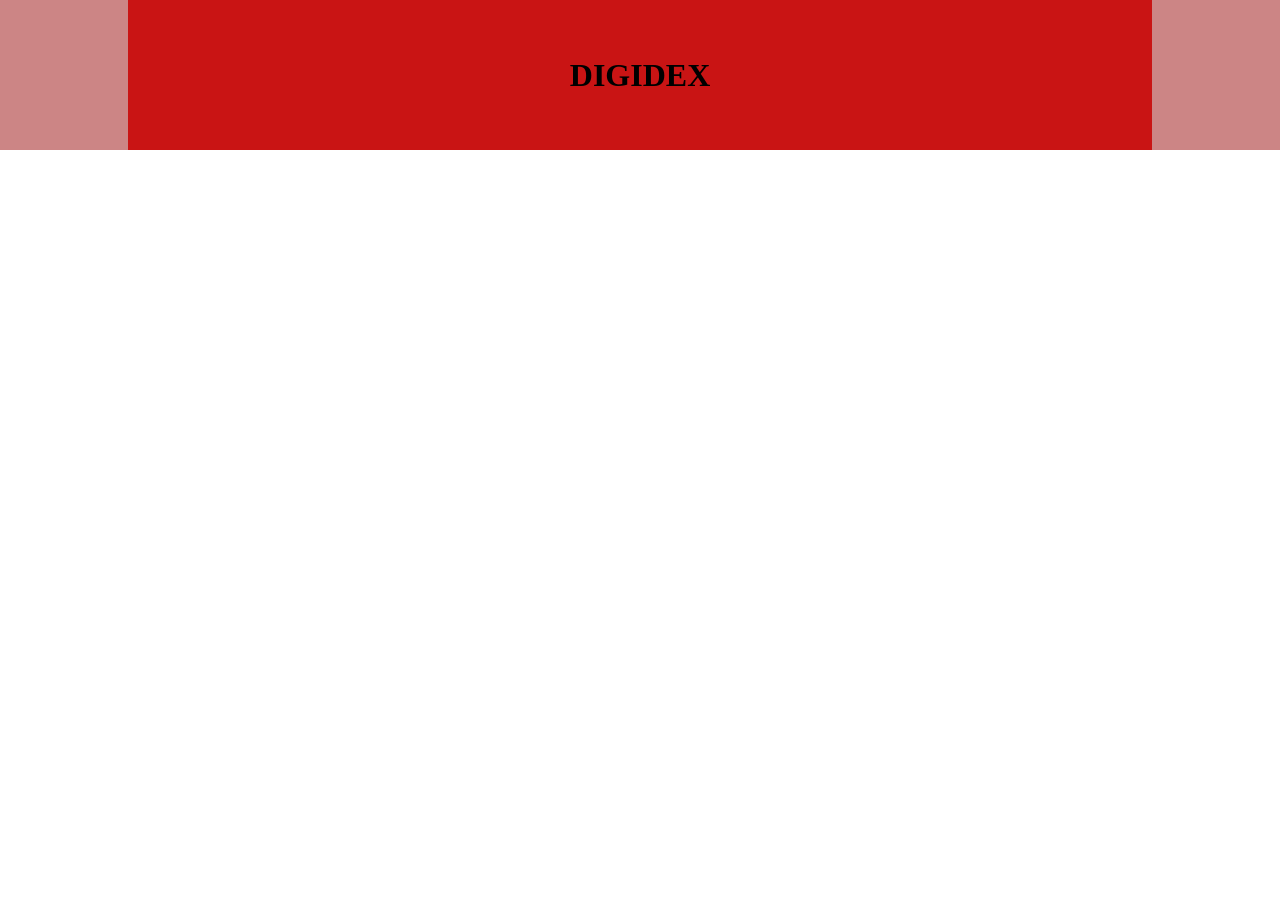
==== versions/v1/index.html @ 5b28ebb3 "header live share" ====
<!doctype html>
<html lang="pt-br">
  <head>
    <meta charset="UTF-8" />
    <meta name="viewport" content="width=device-width, initial-scale=1.0" />
    <title>DIGIDEX</title>

    <link rel="stylesheet" href="css/index.css" />
  </head>
  <body>
    <header>
      <div class="counteiner-header">
        <div class="count-header-cabecario">
          <h1>DIGIDEX</h1>
        </div>
      </div>
    </header>
    <main></main>
  </body>
</html>
---- versions/v1/css/index.css ----
* {
    margin: 0;
    padding: 0;
    box-sizing: border-box;
}

header {
    width: 100%;
    height: 150px;
}

.counteiner-header {
    width: 100%;
    height: 100%;
    background-color: rgb(204, 133, 133);
    display: flex;
    justify-content: center ;
}

.count-header-cabecario {
    width: 80%;
    height: 100%;
    background-color: rgb(201, 20, 20);
    display: flex;
    justify-content: center;
    align-items: center;
}
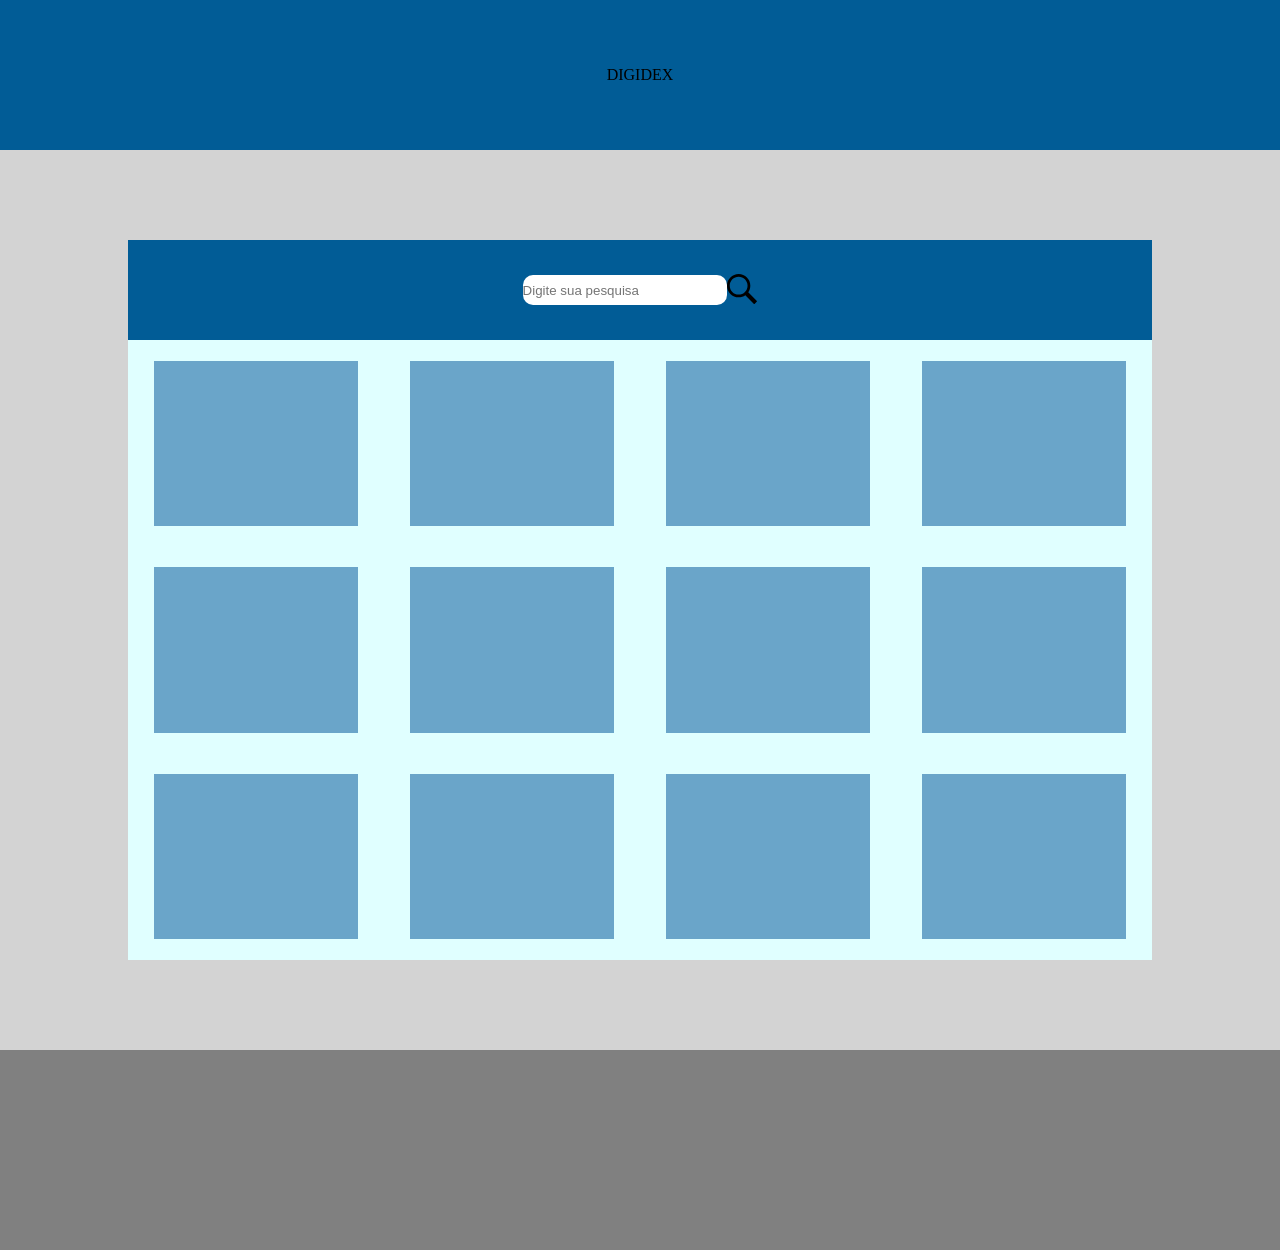
==== commit be25d919: "new version" ====
--- a/versions/v1/index.html
+++ b/versions/v1/index.html
@@ -9,12 +9,44 @@
   </head>
   <body>
     <header>
-      <div class="counteiner-header">
+      <div class="container-header">
         <div class="count-header-cabecario">
-          <h1>DIGIDEX</h1>
+          <h1">DIGIDEX</h1>
         </div>
       </div>
     </header>
-    <main></main>
+    <main>
+      <div class="container-body">
+        <div class="container-conteudo">
+          <div class="container-conteudo2">
+            <div class="container-ferramentas">
+              <form>
+                <input class="search-input" type="text" placeholder="Digite sua pesquisa">
+                <button class="search-btn" type="submit"><img src="assets/lupa-icon.svg" alt="Search button"></button>
+              </form>
+            </div>
+            <div class="container-cards">
+              <div class="card"></div>
+              <div class="card"></div>
+              <div class="card"></div>
+              <div class="card"></div>
+              <div class="card"></div>
+              <div class="card"></div>
+              <div class="card"></div>
+              <div class="card"></div>
+              <div class="card"></div>
+              <div class="card"></div>
+              <div class="card"></div>
+              <div class="card"></div>
+            </div>
+          </div>
+        </div>
+      </div>
+    </main>
+    <footer>
+      <div class="container-footer">
+        <div class="conteudo-footer"></div>
+      </div>
+    </footer>
   </body>
 </html>
--- a/versions/v1/css/index.css
+++ b/versions/v1/css/index.css
@@ -4,26 +4,125 @@
     box-sizing: border-box;
 }
 
+/* HEADER */
 header {
     width: 100%;
     height: 150px;
 }
 
-.counteiner-header {
+.container-header {
     width: 100%;
     height: 100%;
-    background-color: rgb(204, 133, 133);
     display: flex;
-    justify-content: center ;
+    justify-content: center;
 }
 
 .count-header-cabecario {
-    width: 80%;
+    width: 100%;
     height: 100%;
-    background-color: rgb(201, 20, 20);
+    background-color: rgb(1, 92, 150);
     display: flex;
     justify-content: center;
     align-items: center;
 }
 
+/* BODY */
+.container-body {
+    width: 100%;
+    height: 100vh;
+    display: flex;
+    justify-content: center;
+}
 
+.container-conteudo {
+    width: 100%;
+    height: 100%;
+    background-color: lightgray;
+    display: flex;
+    justify-content: center;
+    align-items: center;
+}
+
+.container-conteudo2 {
+    width: 80%;
+    height: 80%;
+    background-color: rgb(65, 106, 184);
+}
+
+.container-ferramentas form {
+    width: 100%;
+    height: 100px;
+    background-color: rgb(1, 92, 150);
+    display: flex;
+    justify-content: center;
+    align-items: center;
+}
+
+/* PC */
+.container-cards {
+    width: 100%;
+    height: calc(100% - 100px);
+    background-color: lightcyan;
+    display: grid;
+    grid-template-columns: 1fr 1fr 1fr 1fr;
+    justify-items: center;
+    align-items: center;
+}
+
+/* Tablet */
+@media (max-width: 1024px) {
+    .container-cards {
+        grid-template-columns: 1fr 1fr 1fr;
+    }
+}
+
+/* Celular */
+@media (max-width: 600px) {
+    .container-cards {
+        grid-template-columns: 1fr 1fr;
+    }
+}
+
+.card {
+    width: 80%;
+    height: 80%;
+    background-color: rgb(106, 165, 201);
+}
+
+/* FOOTER */
+footer {
+    width: 100%;
+    height: 200px;
+}
+
+.container-footer {
+    width: 100%;
+    height: 100%;
+    display: flex;
+    justify-content: center;
+}
+
+.conteudo-footer {
+    width: 100%;
+    height: 100%;
+    background-color: gray;
+}
+
+.search-btn {
+    background: transparent;
+    border: none;
+    padding: 0;
+    cursor: pointer;
+}
+
+.search-btn img {
+    width: 30px;
+    height: 30px;
+}
+
+.search-input {
+    width: 20%;
+    height: 30px;
+    border: none;
+    border-radius: 10px;
+}
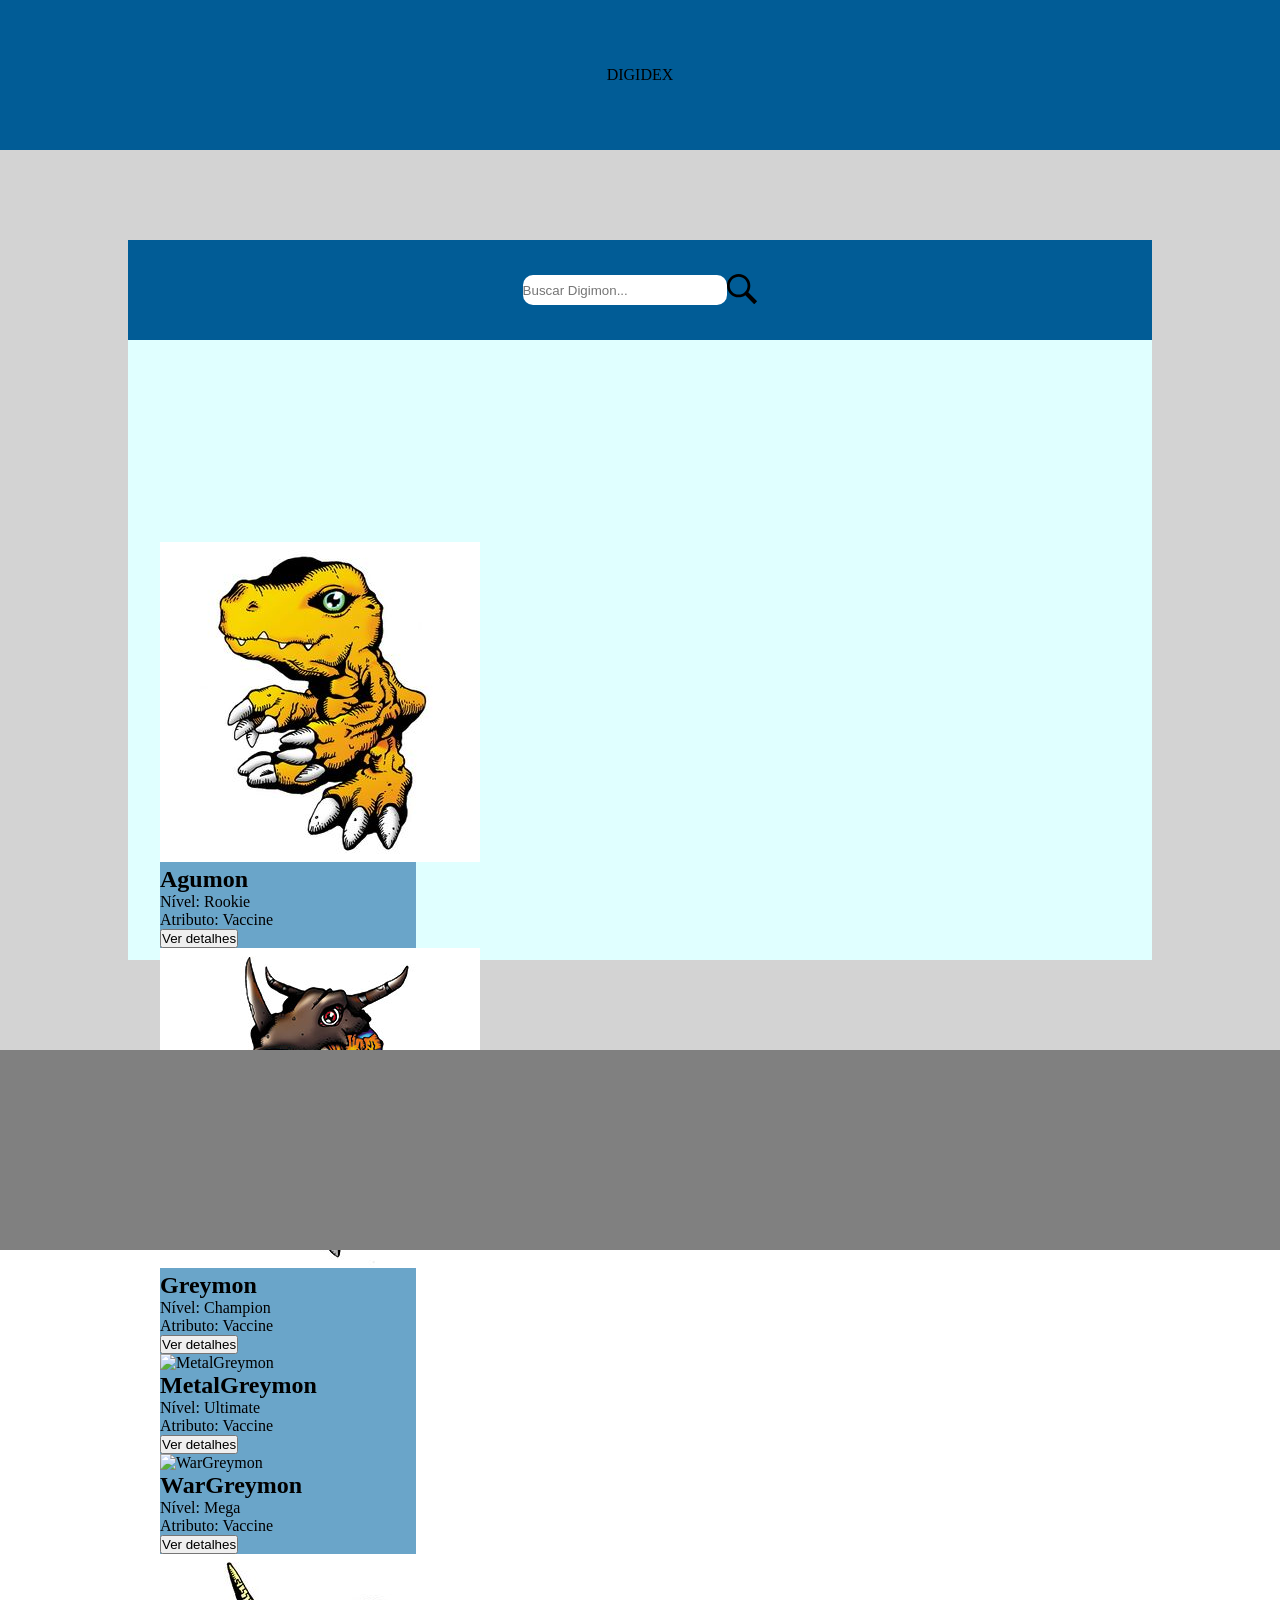
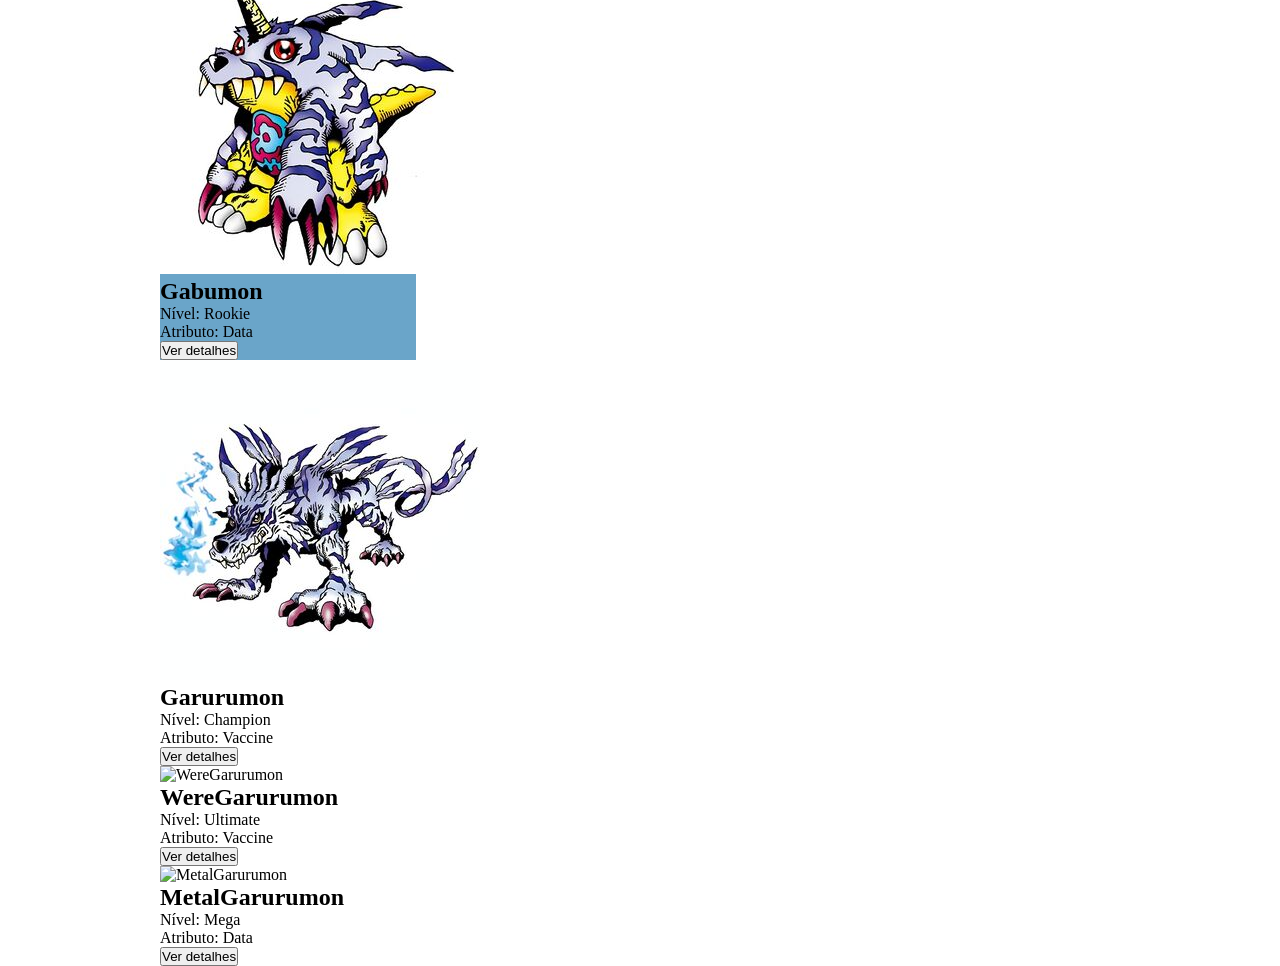
==== commit 24f656e1: "imagens / digimons - js" ====
--- a/versions/v1/index.html
+++ b/versions/v1/index.html
@@ -5,7 +5,7 @@
     <meta name="viewport" content="width=device-width, initial-scale=1.0" />
     <title>DIGIDEX</title>
 
-    <link rel="stylesheet" href="css/index.css" />
+    <link rel="stylesheet" href="css/style.css" />
   </head>
   <body>
     <header>
@@ -15,38 +15,41 @@
         </div>
       </div>
     </header>
+
     <main>
+      
       <div class="container-body">
+
         <div class="container-conteudo">
+
           <div class="container-conteudo2">
+
             <div class="container-ferramentas">
               <form>
-                <input class="search-input" type="text" placeholder="Digite sua pesquisa">
+                <input class="search-input" id="busca" type="text" placeholder="Buscar Digimon...">
                 <button class="search-btn" type="submit"><img src="assets/lupa-icon.svg" alt="Search button"></button>
               </form>
             </div>
             <div class="container-cards">
-              <div class="card"></div>
-              <div class="card"></div>
-              <div class="card"></div>
-              <div class="card"></div>
-              <div class="card"></div>
-              <div class="card"></div>
-              <div class="card"></div>
-              <div class="card"></div>
-              <div class="card"></div>
-              <div class="card"></div>
-              <div class="card"></div>
-              <div class="card"></div>
+              <div class="card" id="lista-digimons"></div>
+
             </div>
+
           </div>
+
         </div>
+
       </div>
+
     </main>
+    
     <footer>
       <div class="container-footer">
         <div class="conteudo-footer"></div>
       </div>
     </footer>
+
+    <script src="js/data/digimons.js"></script>
+    <script src="js/main.js"></script>
   </body>
 </html>
--- a/versions/v1/css/style.css
+++ b/versions/v1/css/style.css
@@ -0,0 +1,128 @@
+* {
+    margin: 0;
+    padding: 0;
+    box-sizing: border-box;
+}
+
+/* HEADER */
+header {
+    width: 100%;
+    height: 150px;
+}
+
+.container-header {
+    width: 100%;
+    height: 100%;
+    display: flex;
+    justify-content: center;
+}
+
+.count-header-cabecario {
+    width: 100%;
+    height: 100%;
+    background-color: rgb(1, 92, 150);
+    display: flex;
+    justify-content: center;
+    align-items: center;
+}
+
+/* BODY */
+.container-body {
+    width: 100%;
+    height: 100vh;
+    display: flex;
+    justify-content: center;
+}
+
+.container-conteudo {
+    width: 100%;
+    height: 100%;
+    background-color: lightgray;
+    display: flex;
+    justify-content: center;
+    align-items: center;
+}
+
+.container-conteudo2 {
+    width: 80%;
+    height: 80%;
+    background-color: rgb(65, 106, 184);
+}
+
+.container-ferramentas form {
+    width: 100%;
+    height: 100px;
+    background-color: rgb(1, 92, 150);
+    display: flex;
+    justify-content: center;
+    align-items: center;
+}
+
+/* PC */
+.container-cards {
+    width: 100%;
+    height: calc(100% - 100px);
+    background-color: lightcyan;
+    display: grid;
+    grid-template-columns: 1fr 1fr 1fr 1fr;
+    justify-items: center;
+    align-items: center;
+}
+
+/* Tablet */
+@media (max-width: 1024px) {
+    .container-cards {
+        grid-template-columns: 1fr 1fr 1fr;
+    }
+}
+
+/* Celular */
+@media (max-width: 600px) {
+    .container-cards {
+        grid-template-columns: 1fr 1fr;
+    }
+}
+
+.card {
+    width: 80%;
+    height: 80%;
+    background-color: rgb(106, 165, 201);
+}
+
+/* FOOTER */
+footer {
+    width: 100%;
+    height: 200px;
+}
+
+.container-footer {
+    width: 100%;
+    height: 100%;
+    display: flex;
+    justify-content: center;
+}
+
+.conteudo-footer {
+    width: 100%;
+    height: 100%;
+    background-color: gray;
+}
+
+.search-btn {
+    background: transparent;
+    border: none;
+    padding: 0;
+    cursor: pointer;
+}
+
+.search-btn img {
+    width: 30px;
+    height: 30px;
+}
+
+.search-input {
+    width: 20%;
+    height: 30px;
+    border: none;
+    border-radius: 10px;
+}
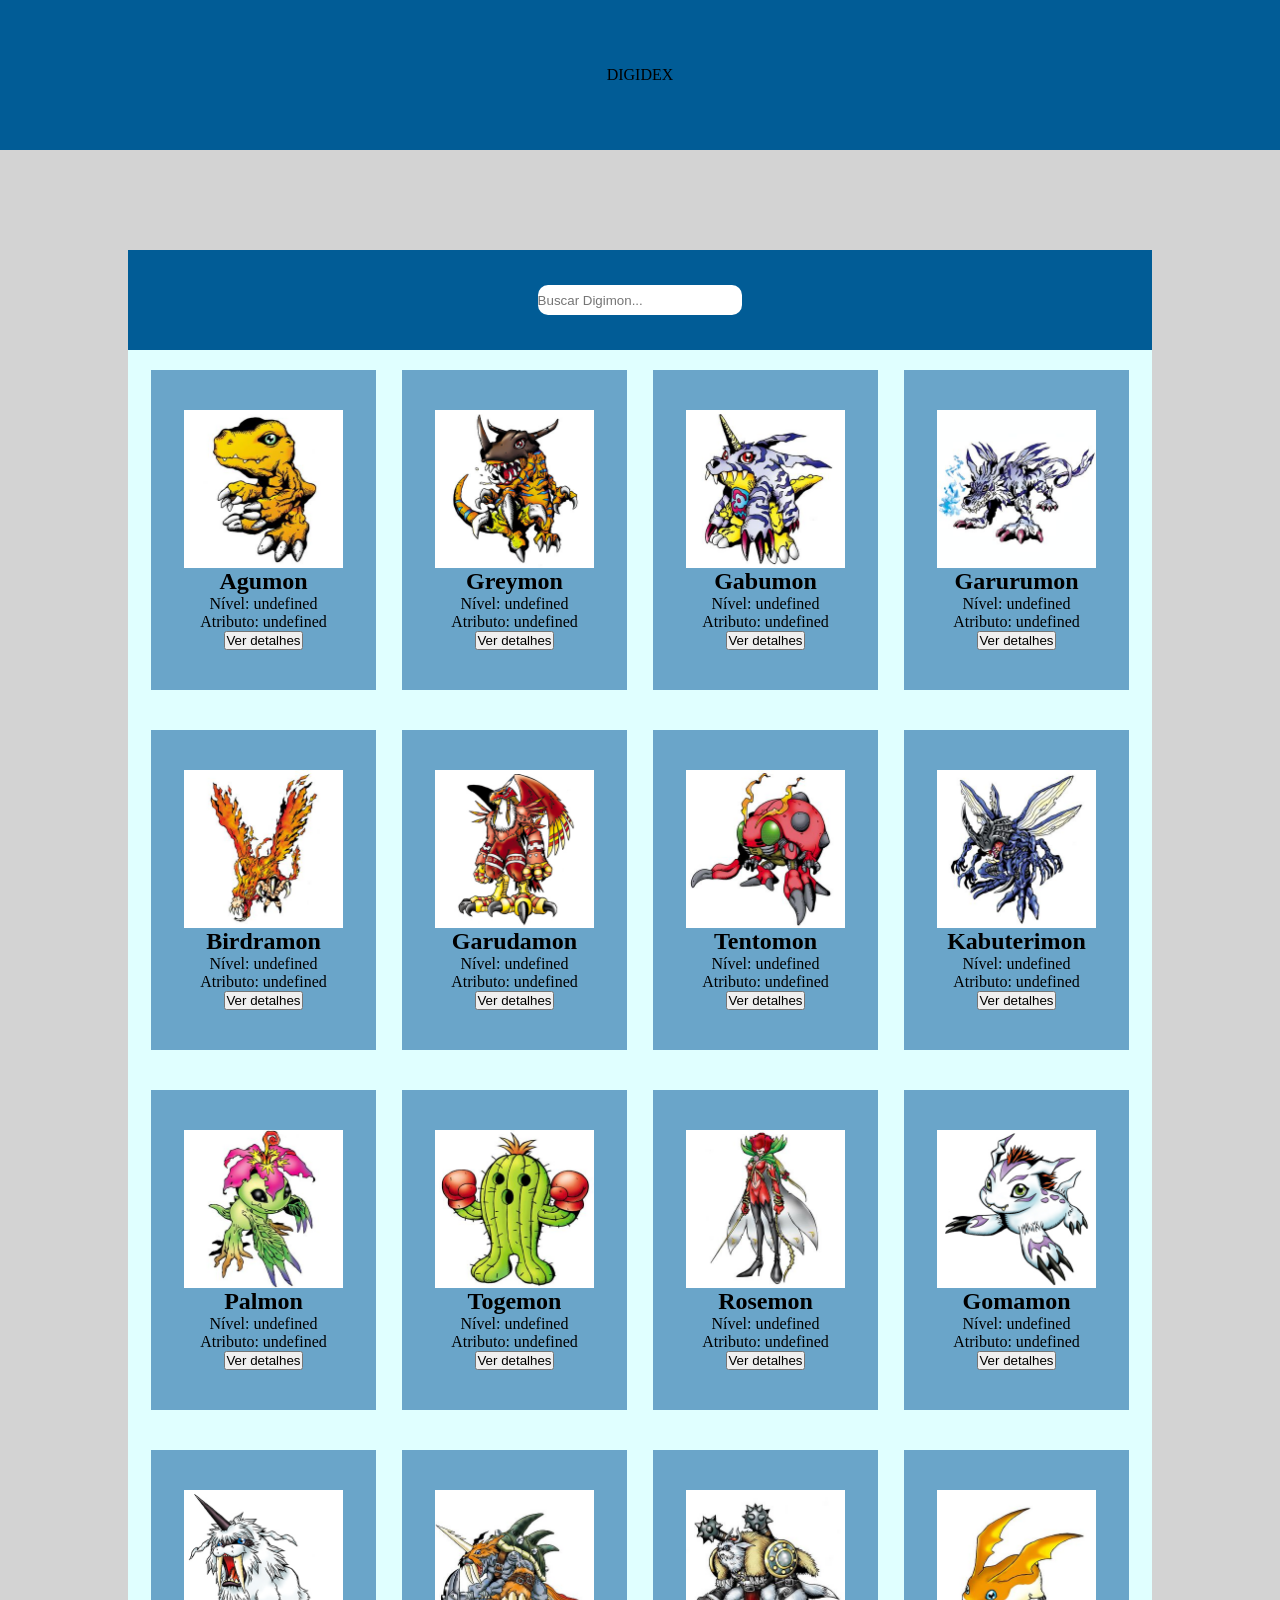
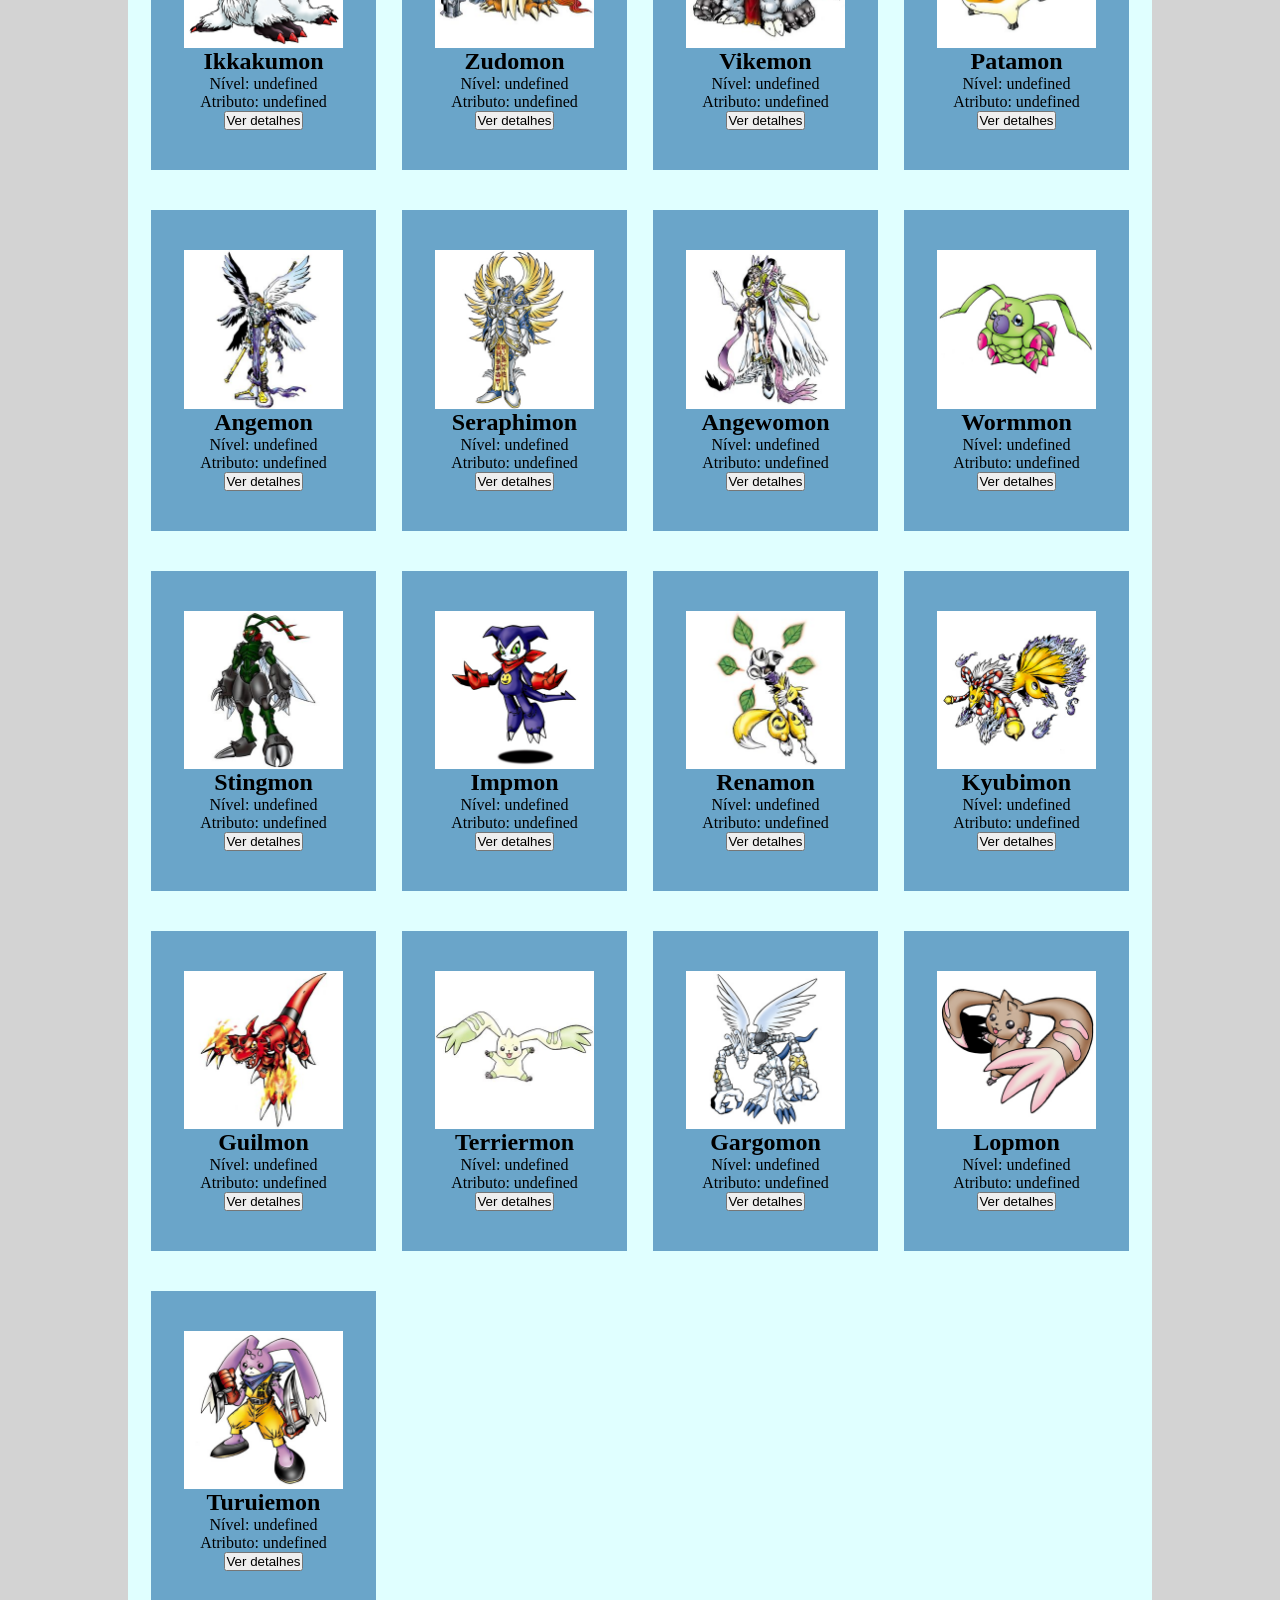
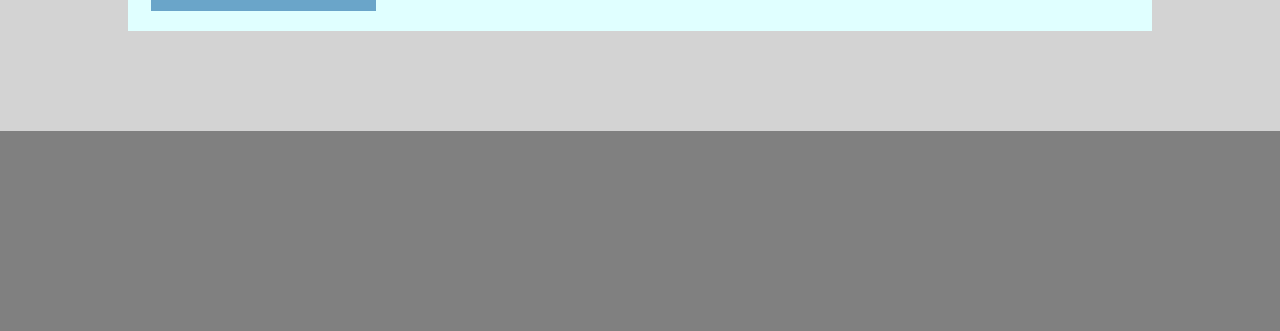
==== commit 2d03e9c0: "cards & redução de estrutura" ====
--- a/versions/v1/index.html
+++ b/versions/v1/index.html
@@ -9,38 +9,25 @@
   </head>
   <body>
     <header>
-      <div class="container-header">
-        <div class="count-header-cabecario">
+        <div class="container-header">
           <h1">DIGIDEX</h1>
         </div>
-      </div>
     </header>
 
     <main>
-      
       <div class="container-body">
-
-        <div class="container-conteudo">
-
-          <div class="container-conteudo2">
+          <div class="container-conteudo">
 
             <div class="container-ferramentas">
               <form>
                 <input class="search-input" id="busca" type="text" placeholder="Buscar Digimon...">
-                <button class="search-btn" type="submit"><img src="assets/lupa-icon.svg" alt="Search button"></button>
               </form>
             </div>
-            <div class="container-cards">
-              <div class="card" id="lista-digimons"></div>
 
-            </div>
-
-          </div>
+            <div id="lista-digimons"></div>
 
         </div>
-
       </div>
-
     </main>
     
     <footer>
--- a/versions/v1/css/style.css
+++ b/versions/v1/css/style.css
@@ -5,52 +5,36 @@
 }
 
 /* HEADER */
-header {
+.container-header {
     width: 100%;
     height: 150px;
-}
-
-.container-header {
-    width: 100%;
-    height: 100%;
-    display: flex;
-    justify-content: center;
-}
-
-.count-header-cabecario {
-    width: 100%;
-    height: 100%;
     background-color: rgb(1, 92, 150);
     display: flex;
     justify-content: center;
     align-items: center;
 }
 
+
 /* BODY */
+
 .container-body {
     width: 100%;
-    height: 100vh;
+    min-height: 100vh;
+    background-color: lightgray;
     display: flex;
     justify-content: center;
+    align-items: start;
 }
 
 .container-conteudo {
-    width: 100%;
-    height: 100%;
-    background-color: lightgray;
-    display: flex;
-    justify-content: center;
-    align-items: center;
-}
-
-.container-conteudo2 {
     width: 80%;
-    height: 80%;
+    min-height: 80%;
     background-color: rgb(65, 106, 184);
+    margin: 100px 0;
 }
 
 .container-ferramentas form {
-    width: 100%;
+    width: 100%; /* % com base em class="container-conteudo" */
     height: 100px;
     background-color: rgb(1, 92, 150);
     display: flex;
@@ -59,35 +43,49 @@
 }
 
 /* PC */
-.container-cards {
-    width: 100%;
+#lista-digimons {
+    width: 100%; /* % com base em class="container-cards" */
     height: calc(100% - 100px);
     background-color: lightcyan;
     display: grid;
     grid-template-columns: 1fr 1fr 1fr 1fr;
     justify-items: center;
     align-items: center;
+    padding: 0 10px;
 }
+
+.digimon-card {
+    width: 80%;
+    width: 90%;
+    background-color: rgb(106, 165, 201);
+    margin: 20px 0;
+    display: flex;
+    flex-direction: column;
+    justify-content: center;
+    align-items: center;
+    padding-bottom: 40px;
+}
+
+.digimon-card img{
+    width: 70%;
+    margin-top: 40px;
+}
+
 
 /* Tablet */
 @media (max-width: 1024px) {
-    .container-cards {
+    #lista-digimons {
         grid-template-columns: 1fr 1fr 1fr;
     }
 }
 
 /* Celular */
 @media (max-width: 600px) {
-    .container-cards {
+    #lista-digimons {
         grid-template-columns: 1fr 1fr;
     }
 }
 
-.card {
-    width: 80%;
-    height: 80%;
-    background-color: rgb(106, 165, 201);
-}
 
 /* FOOTER */
 footer {
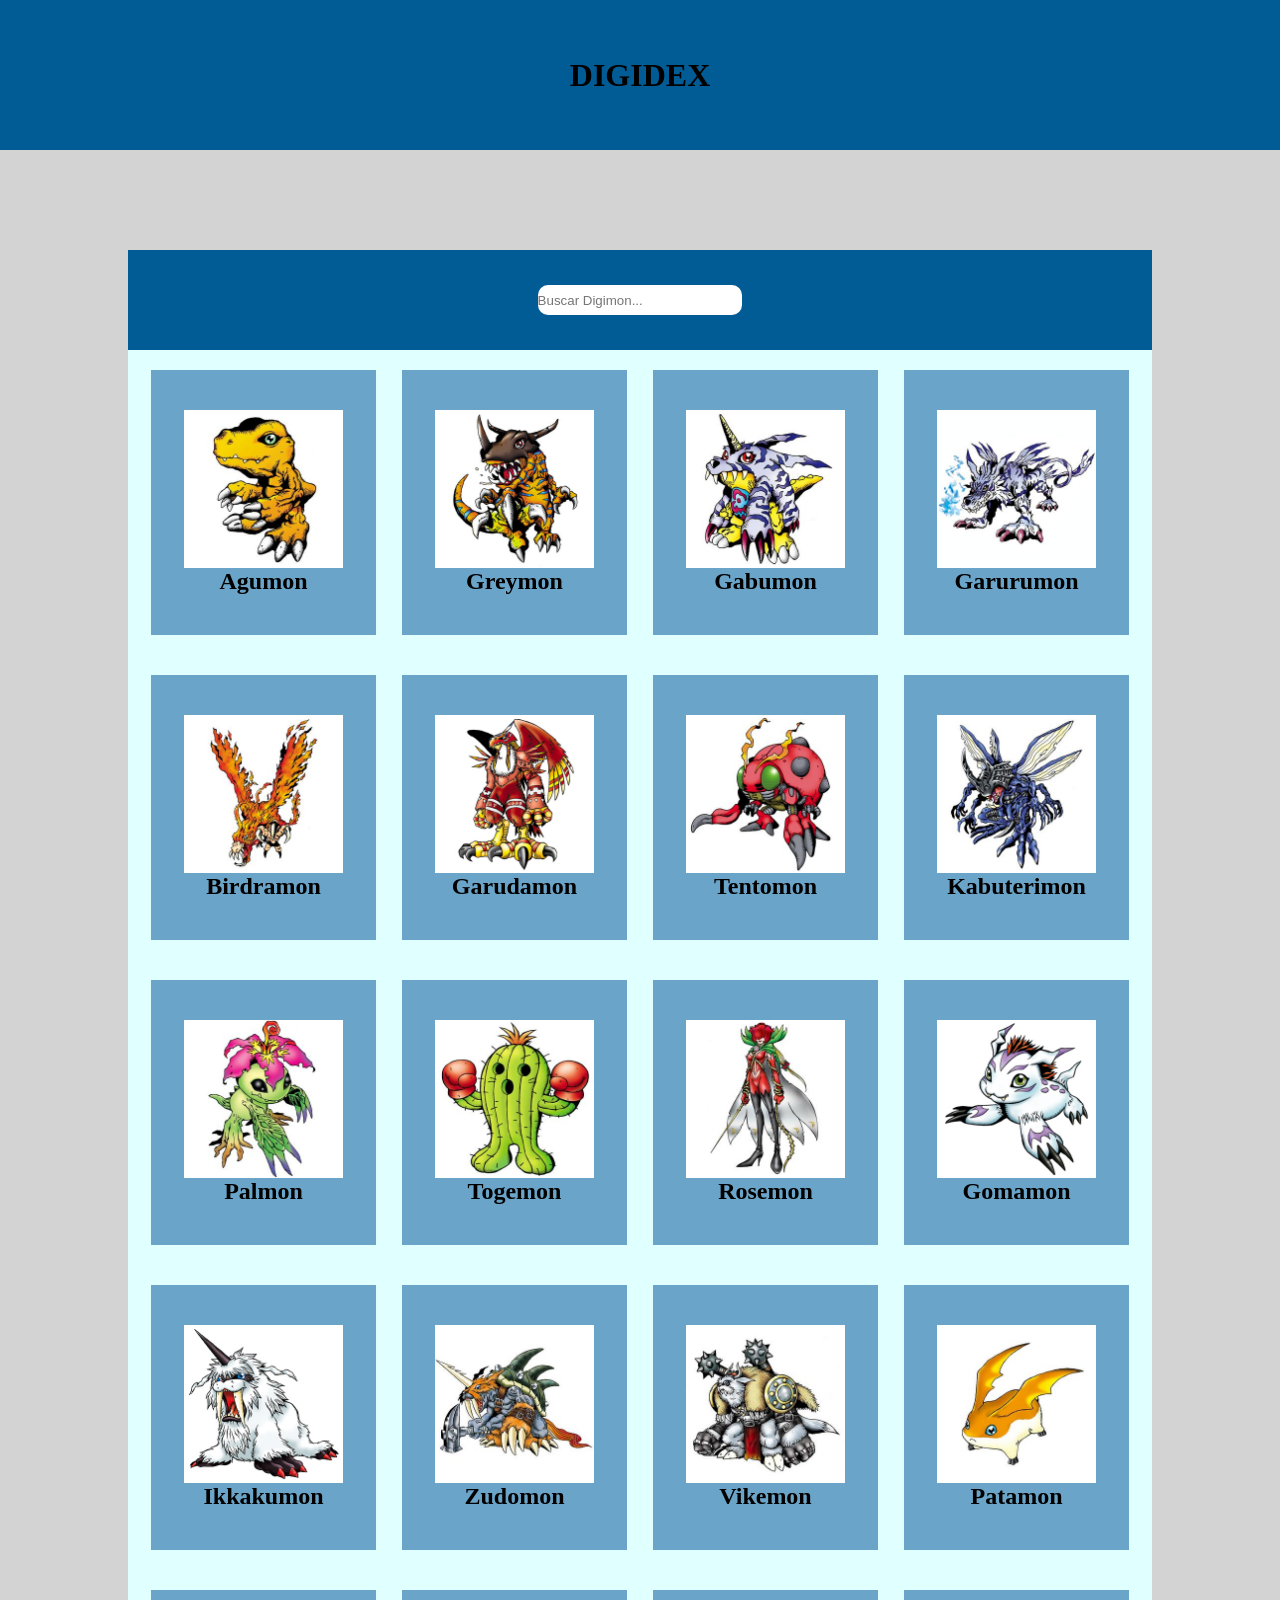
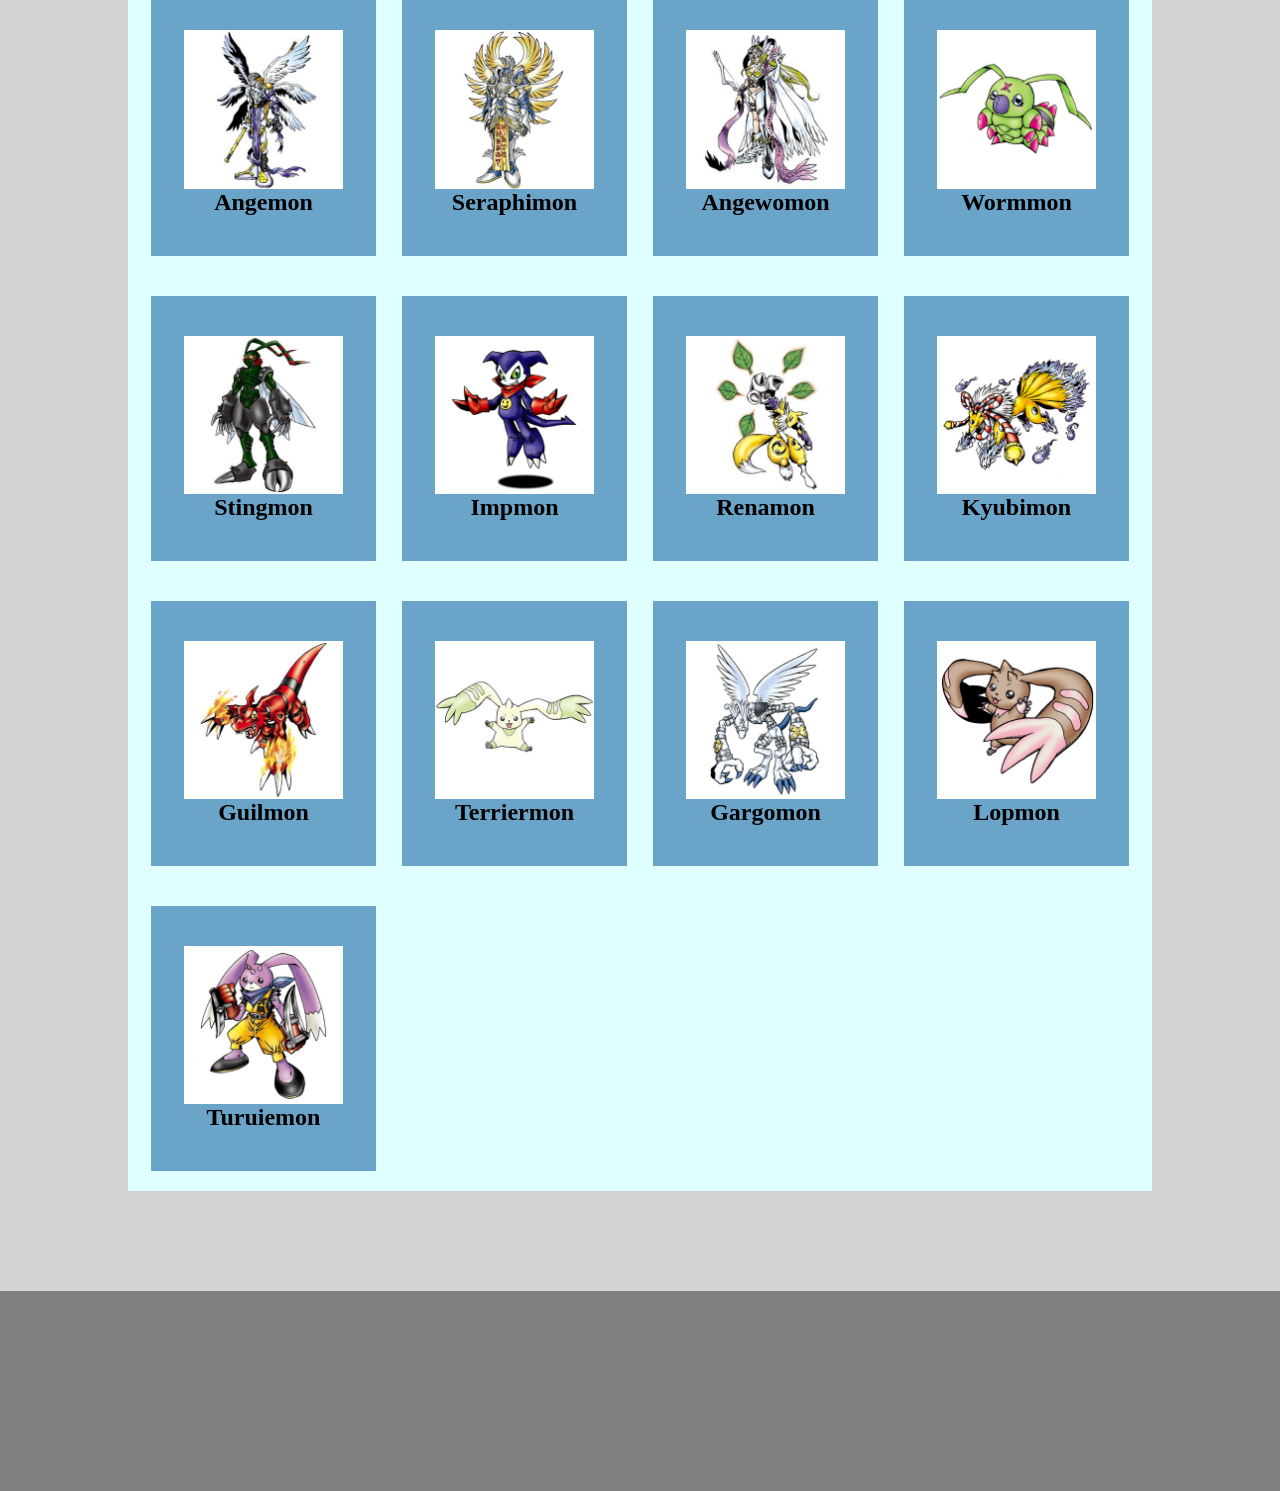
==== commit acfd90be: "commit detalhe" ====
--- a/versions/v1/index.html
+++ b/versions/v1/index.html
@@ -10,7 +10,7 @@
   <body>
     <header>
         <div class="container-header">
-          <h1">DIGIDEX</h1>
+          <h1>DIGIDEX</h1>
         </div>
     </header>
 
@@ -26,7 +26,7 @@
 
             <div id="lista-digimons"></div>
 
-        </div>
+          </div>
       </div>
     </main>
     
--- a/versions/v1/css/style.css
+++ b/versions/v1/css/style.css
@@ -64,6 +64,8 @@
     justify-content: center;
     align-items: center;
     padding-bottom: 40px;
+    text-decoration: none;
+    color: inherit;
 }
 
 .digimon-card img{
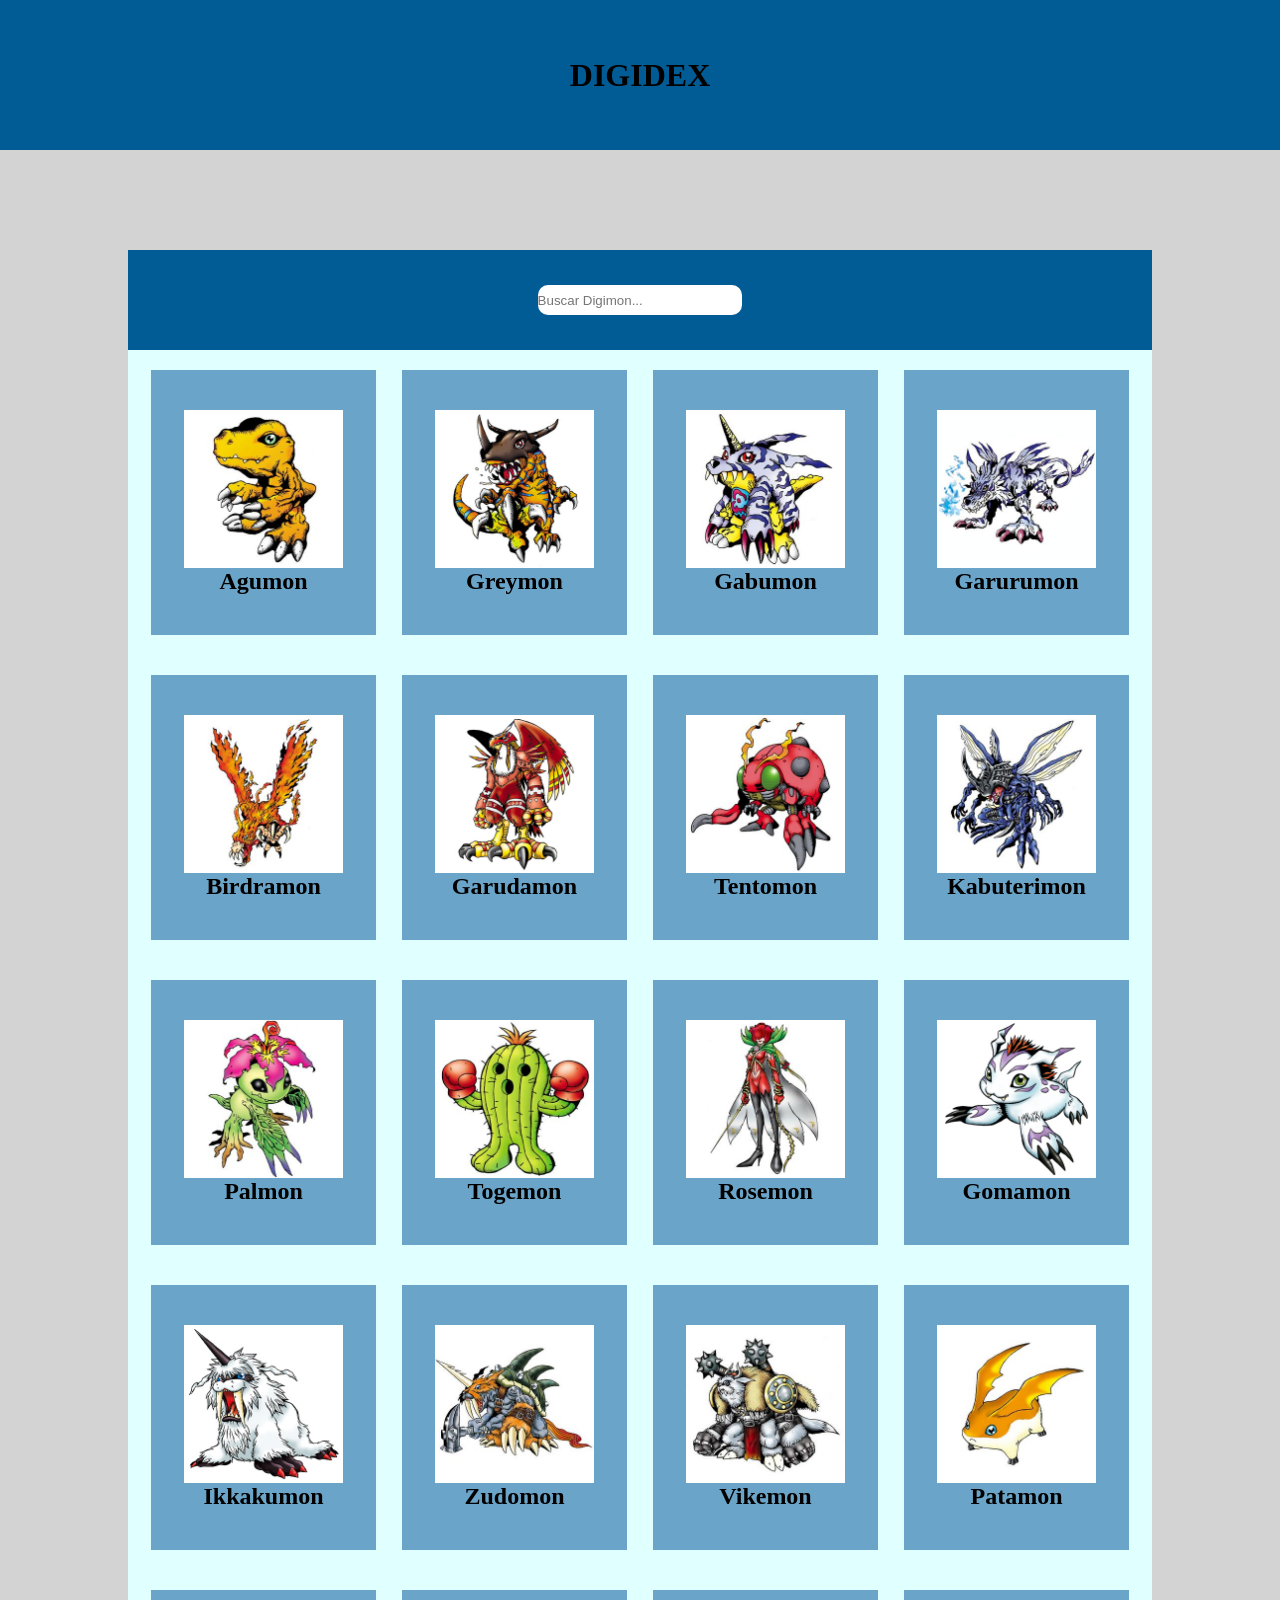
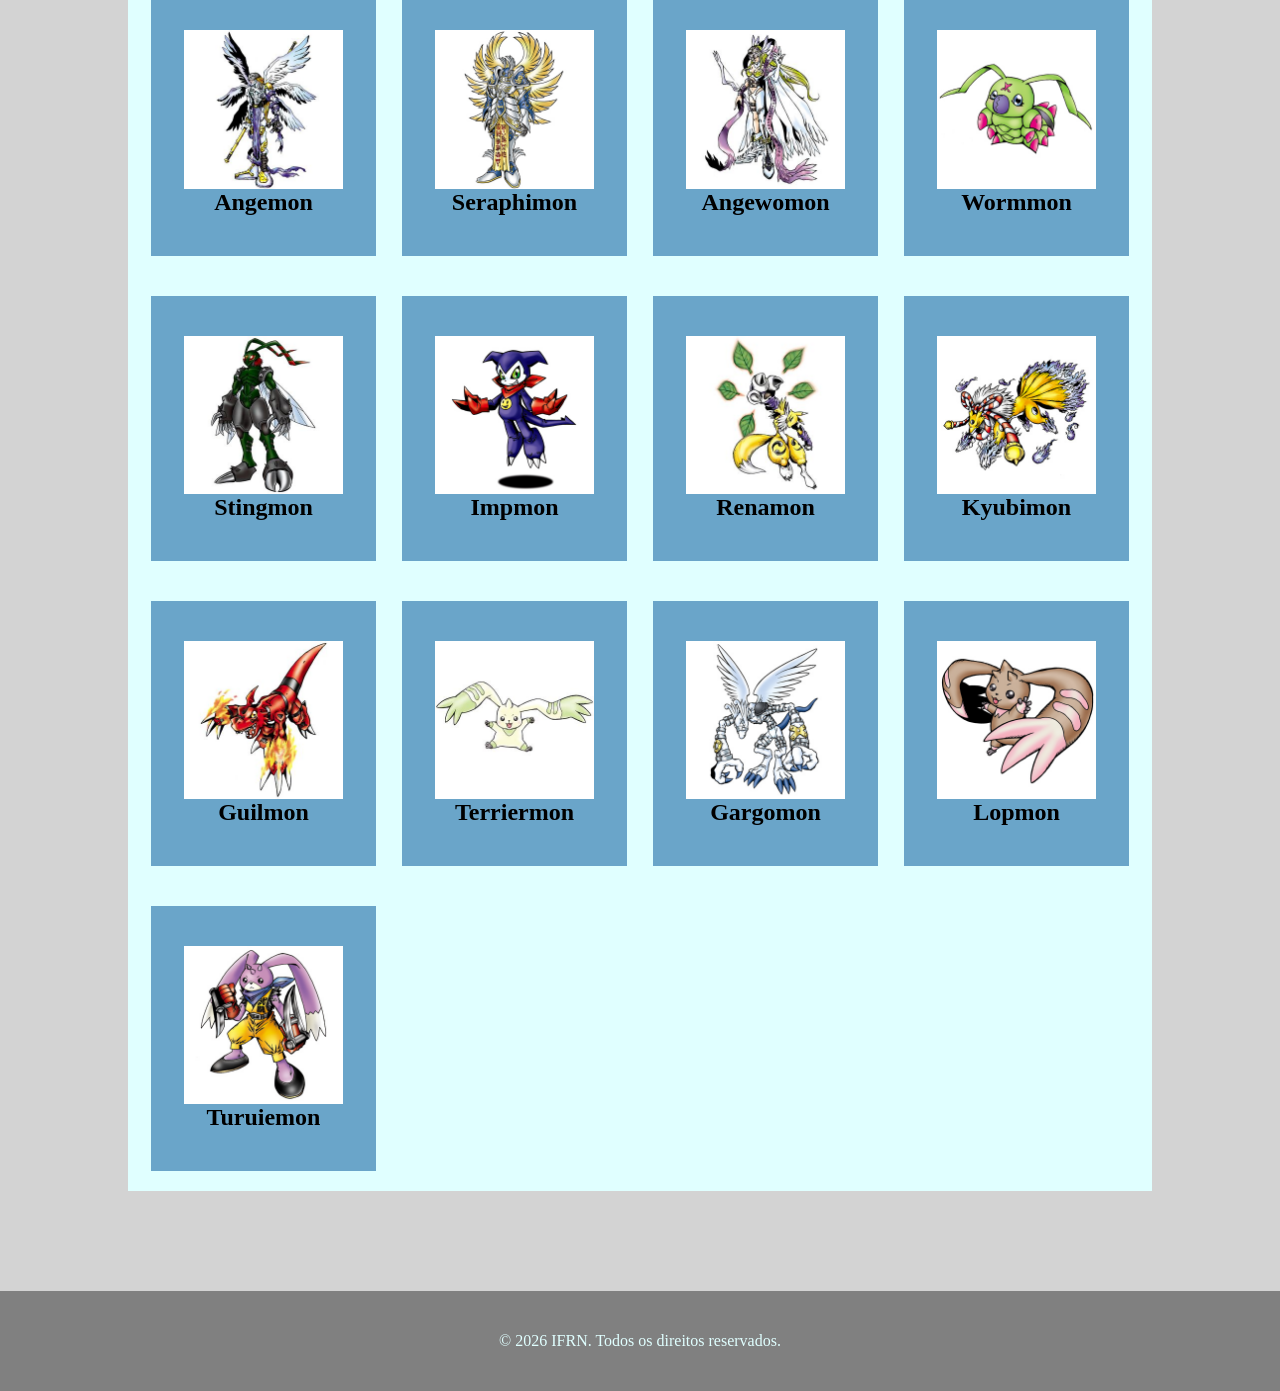
==== commit 1e4c316a: "img next / back(button) Co-Authored-By: 8maiordoBrasil <250004345+8maiordoBrasil@users.noreply.githu" ====
--- a/versions/v1/index.html
+++ b/versions/v1/index.html
@@ -32,7 +32,9 @@
     
     <footer>
       <div class="container-footer">
-        <div class="conteudo-footer"></div>
+        <div class="conteudo-footer">
+          <p>© 2026 IFRN. Todos os direitos reservados.</p>
+        </div>
       </div>
     </footer>
 
--- a/versions/v1/css/style.css
+++ b/versions/v1/css/style.css
@@ -71,6 +71,8 @@
 .digimon-card img{
     width: 70%;
     margin-top: 40px;
+    aspect-ratio: 1 / 1;
+    object-fit: contain;
 }
 
 
@@ -90,14 +92,9 @@
 
 
 /* FOOTER */
-footer {
-    width: 100%;
-    height: 200px;
-}
-
 .container-footer {
     width: 100%;
-    height: 100%;
+    height: 100px;
     display: flex;
     justify-content: center;
 }
@@ -106,6 +103,10 @@
     width: 100%;
     height: 100%;
     background-color: gray;
+    display: flex;
+    justify-content: center;
+    align-items: center;
+    color: lightcyan;
 }
 
 .search-btn {
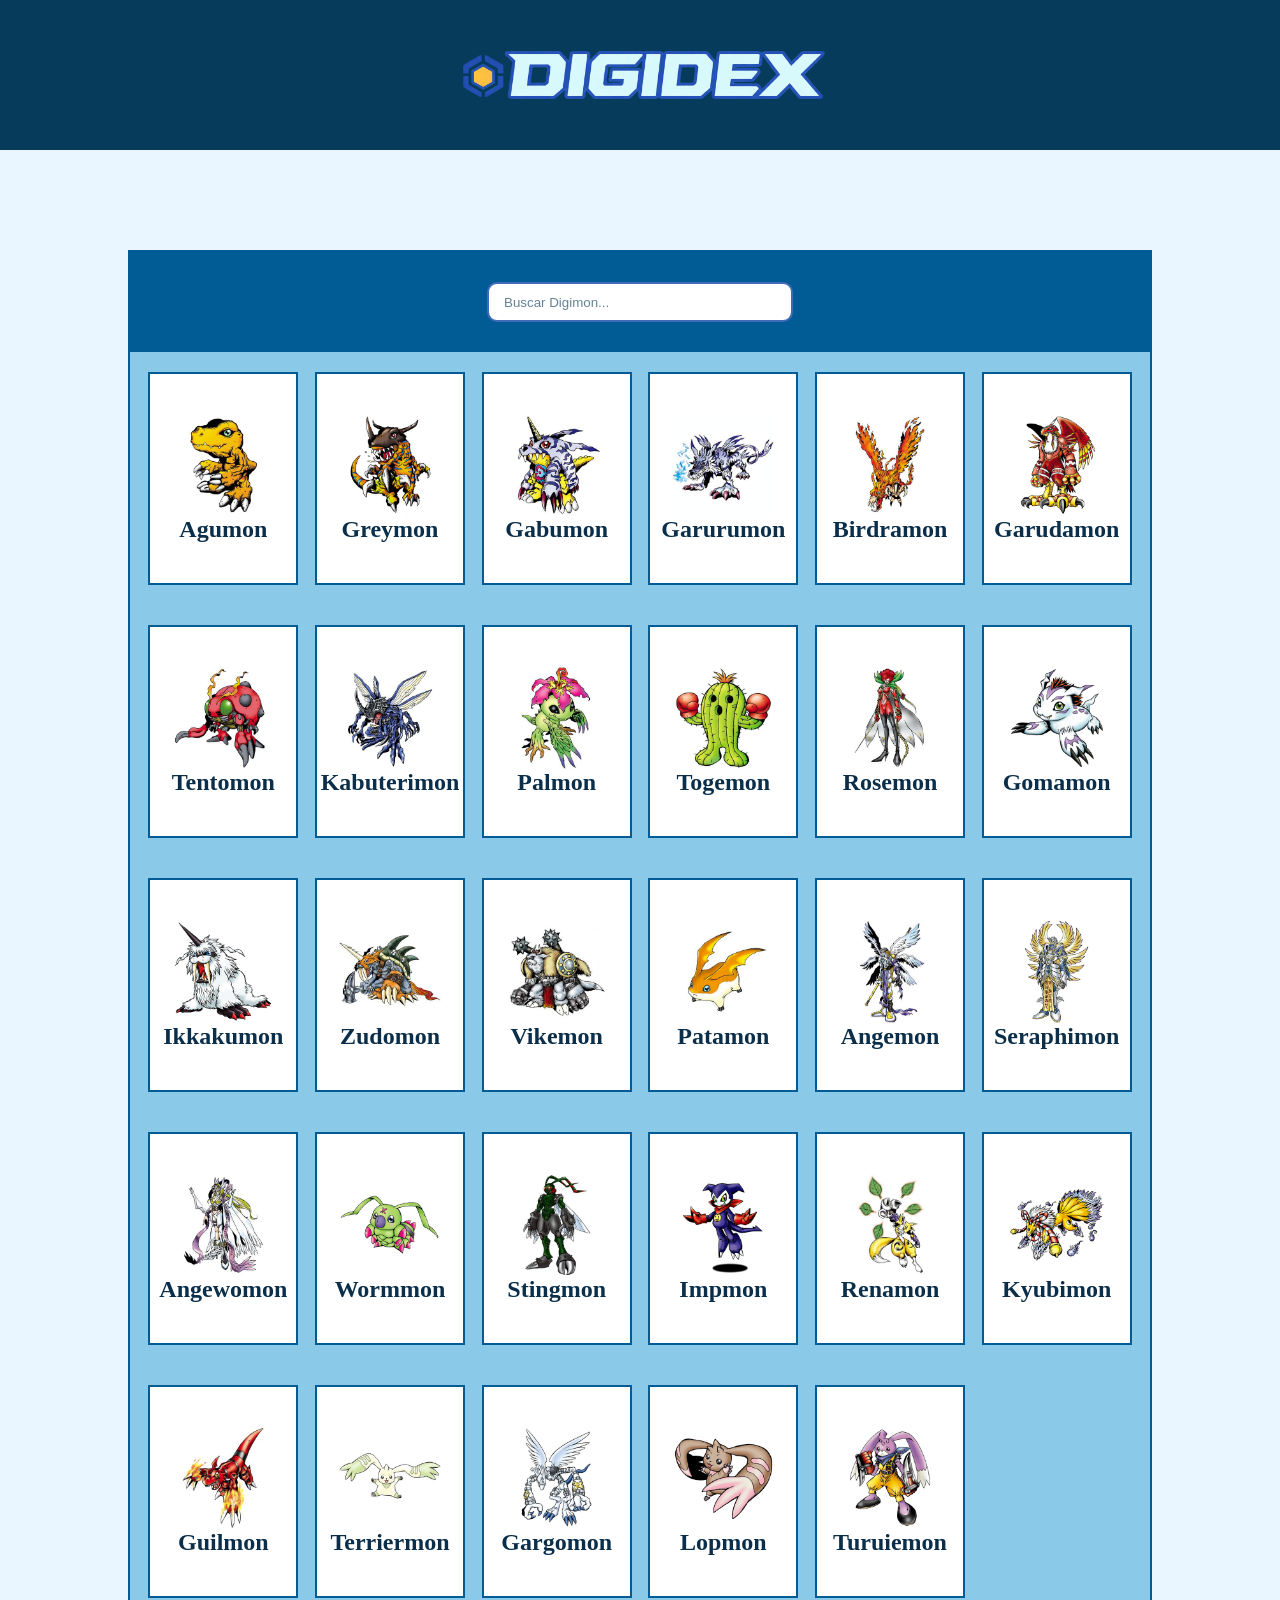
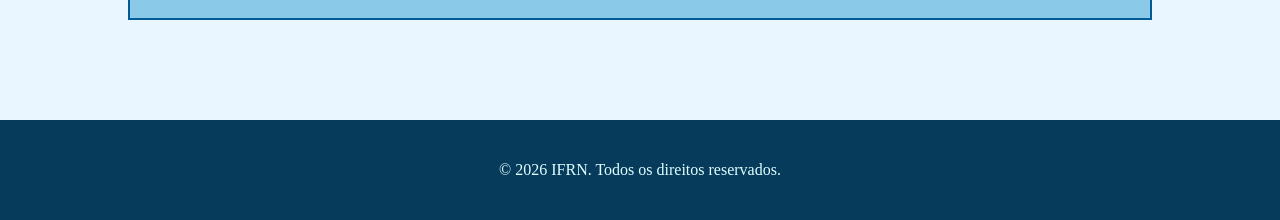
==== commit 7404d4ba: "index v1 ok, descricao[em desenvolvimente]" ====
--- a/versions/v1/index.html
+++ b/versions/v1/index.html
@@ -1,44 +1,50 @@
 <!doctype html>
 <html lang="pt-br">
-  <head>
-    <meta charset="UTF-8" />
-    <meta name="viewport" content="width=device-width, initial-scale=1.0" />
-    <title>DIGIDEX</title>
+    <head>
+        <meta charset="UTF-8" />
+        <meta name="viewport" content="width=device-width, initial-scale=1.0" />
+        <title>DIGIDEX - Início</title>
 
-    <link rel="stylesheet" href="css/style.css" />
-  </head>
-  <body>
-    <header>
-        <div class="container-header">
-          <h1>DIGIDEX</h1>
-        </div>
-    </header>
+        <link rel="stylesheet" href="css/style.css" />
+    </head>
+    <body>
+        <header>
+            <div class="container-header">
+                <img
+                    src="assets/logotipo/logotipo-header.png"
+                    alt="logotipo-header"
+                />
+            </div>
+        </header>
 
-    <main>
-      <div class="container-body">
-          <div class="container-conteudo">
+        <main>
+            <div class="container-body">
+                <div class="container-conteudo">
+                    <div class="container-ferramentas">
+                        <form>
+                            <input
+                                class="search-input"
+                                id="busca"
+                                type="text"
+                                placeholder="Buscar Digimon..."
+                            />
+                        </form>
+                    </div>
 
-            <div class="container-ferramentas">
-              <form>
-                <input class="search-input" id="busca" type="text" placeholder="Buscar Digimon...">
-              </form>
+                    <div id="lista-digimons"></div>
+                </div>
             </div>
+        </main>
 
-            <div id="lista-digimons"></div>
+        <footer>
+            <div class="container-footer">
+                <div class="conteudo-footer">
+                    <p>© 2026 IFRN. Todos os direitos reservados.</p>
+                </div>
+            </div>
+        </footer>
 
-          </div>
-      </div>
-    </main>
-    
-    <footer>
-      <div class="container-footer">
-        <div class="conteudo-footer">
-          <p>© 2026 IFRN. Todos os direitos reservados.</p>
-        </div>
-      </div>
-    </footer>
-
-    <script src="js/data/digimons.js"></script>
-    <script src="js/main.js"></script>
-  </body>
+        <script src="js/data/digimons.js"></script>
+        <script src="js/main.js"></script>
+    </body>
 </html>
--- a/versions/v1/css/style.css
+++ b/versions/v1/css/style.css
@@ -4,23 +4,27 @@
     box-sizing: border-box;
 }
 
-/* HEADER */
+/* ==================== HEADER ==================== */
+
 .container-header {
     width: 100%;
     height: 150px;
-    background-color: rgb(1, 92, 150);
+    background-color: rgb(6, 59, 92);
     display: flex;
     justify-content: center;
     align-items: center;
 }
 
+.container-header img {
+    height: 300px;
+}
 
-/* BODY */
+/* ==================== BODY ==================== */
 
 .container-body {
     width: 100%;
     min-height: 100vh;
-    background-color: lightgray;
+    background-color: rgb(234, 246, 255);
     display: flex;
     justify-content: center;
     align-items: start;
@@ -29,84 +33,53 @@
 .container-conteudo {
     width: 80%;
     min-height: 80%;
-    background-color: rgb(65, 106, 184);
     margin: 100px 0;
+    border: 2px solid rgb(1, 92, 150);
+}
+
+/* ==================== FERRAMENTAS / PESQUISA ==================== */
+
+.container-ferramentas {
+    width: 100%;
+    height: 100px;
+    display: flex;
+    justify-content: center;
+    align-items: center;
+    background-color: rgb(1, 92, 150);
 }
 
 .container-ferramentas form {
     width: 100%; /* % com base em class="container-conteudo" */
-    height: 100px;
-    background-color: rgb(1, 92, 150);
+    height: 100%;
     display: flex;
     justify-content: center;
     align-items: center;
 }
 
-/* PC */
-#lista-digimons {
-    width: 100%; /* % com base em class="container-cards" */
-    height: calc(100% - 100px);
-    background-color: lightcyan;
-    display: grid;
-    grid-template-columns: 1fr 1fr 1fr 1fr;
-    justify-items: center;
-    align-items: center;
-    padding: 0 10px;
+.search-input {
+    width: 30%;
+    height: 40px;
+
+    background-color: rgb(255, 255, 255);
+    color: rgb(11, 47, 74);
+
+    border: 2px solid rgb(65, 106, 184);
+    border-radius: 10px;
+
+    padding: 0 15px;
+
+    outline: none;
+
+    transition: 0.2s ease;
 }
 
-.digimon-card {
-    width: 80%;
-    width: 90%;
-    background-color: rgb(106, 165, 201);
-    margin: 20px 0;
-    display: flex;
-    flex-direction: column;
-    justify-content: center;
-    align-items: center;
-    padding-bottom: 40px;
-    text-decoration: none;
-    color: inherit;
+.search-input:focus {
+    border-color: orange;
 }
 
-.digimon-card img{
-    width: 70%;
-    margin-top: 40px;
-    aspect-ratio: 1 / 1;
-    object-fit: contain;
-}
-
-
-/* Tablet */
-@media (max-width: 1024px) {
-    #lista-digimons {
-        grid-template-columns: 1fr 1fr 1fr;
-    }
-}
-
-/* Celular */
-@media (max-width: 600px) {
-    #lista-digimons {
-        grid-template-columns: 1fr 1fr;
-    }
-}
-
-
-/* FOOTER */
-.container-footer {
-    width: 100%;
-    height: 100px;
-    display: flex;
-    justify-content: center;
-}
-
-.conteudo-footer {
-    width: 100%;
-    height: 100%;
-    background-color: gray;
-    display: flex;
-    justify-content: center;
-    align-items: center;
-    color: lightcyan;
+.search-input::placeholder {
+    color: rgb(100, 130, 150);
+    opacity: 1;
 }
 
 .search-btn {
@@ -121,9 +94,101 @@
     height: 30px;
 }
 
-.search-input {
-    width: 20%;
-    height: 30px;
-    border: none;
-    border-radius: 10px;
+/* ==================== LISTA DE DIGIMONS ==================== */
+
+/* PC */
+
+#lista-digimons {
+    width: 100%; /* % com base em class="container-cards" */
+    height: calc(100% - 100px);
+    background-color: rgb(138, 201, 232);
+    display: grid;
+    grid-template-columns: 1fr 1fr 1fr 1fr 1fr 1fr;
+    justify-items: center;
+    align-items: center;
+    padding: 0 10px;
 }
+
+/* ==================== CARD ==================== */
+
+.digimon-card {
+    width: 90%;
+    background-color: white;
+    margin: 20px 0;
+    display: flex;
+    flex-direction: column;
+    justify-content: center;
+    align-items: center;
+    padding-bottom: 40px;
+    text-decoration: none;
+    color: rgb(11, 47, 74);
+    border: 2px solid rgb(1, 92, 150);
+    transition: transform 0.2s ease;
+}
+
+.digimon-card:hover {
+    transform: scale(1.02);
+    border: 2px solid orange;
+}
+
+.digimon-card img {
+    width: 70%;
+    margin-top: 40px;
+    aspect-ratio: 1 / 1;
+    object-fit: contain;
+}
+
+/* ==================== RESPONSIVIDADE ==================== */
+
+/* Tablet */
+
+@media (max-width: 1024px) {
+    #lista-digimons {
+        grid-template-columns: 1fr 1fr 1fr 1fr;
+    }
+
+    .search-input {
+        width: 50%;
+    }
+}
+
+@media (max-width: 812px) {
+    #lista-digimons {
+        grid-template-columns: 1fr 1fr 1fr;
+    }
+
+    .search-input {
+        width: 70%;
+    }
+}
+
+/* Celular */
+
+@media (max-width: 600px) {
+    #lista-digimons {
+        grid-template-columns: 1fr 1fr;
+    }
+
+    .search-input {
+        width: 70%;
+    }
+}
+
+/* ==================== FOOTER ==================== */
+
+.container-footer {
+    width: 100%;
+    height: 100px;
+    display: flex;
+    justify-content: center;
+}
+
+.conteudo-footer {
+    width: 100%;
+    height: 100%;
+    background-color: rgb(6, 59, 92);
+    display: flex;
+    justify-content: center;
+    align-items: center;
+    color: rgb(224, 255, 255);
+}
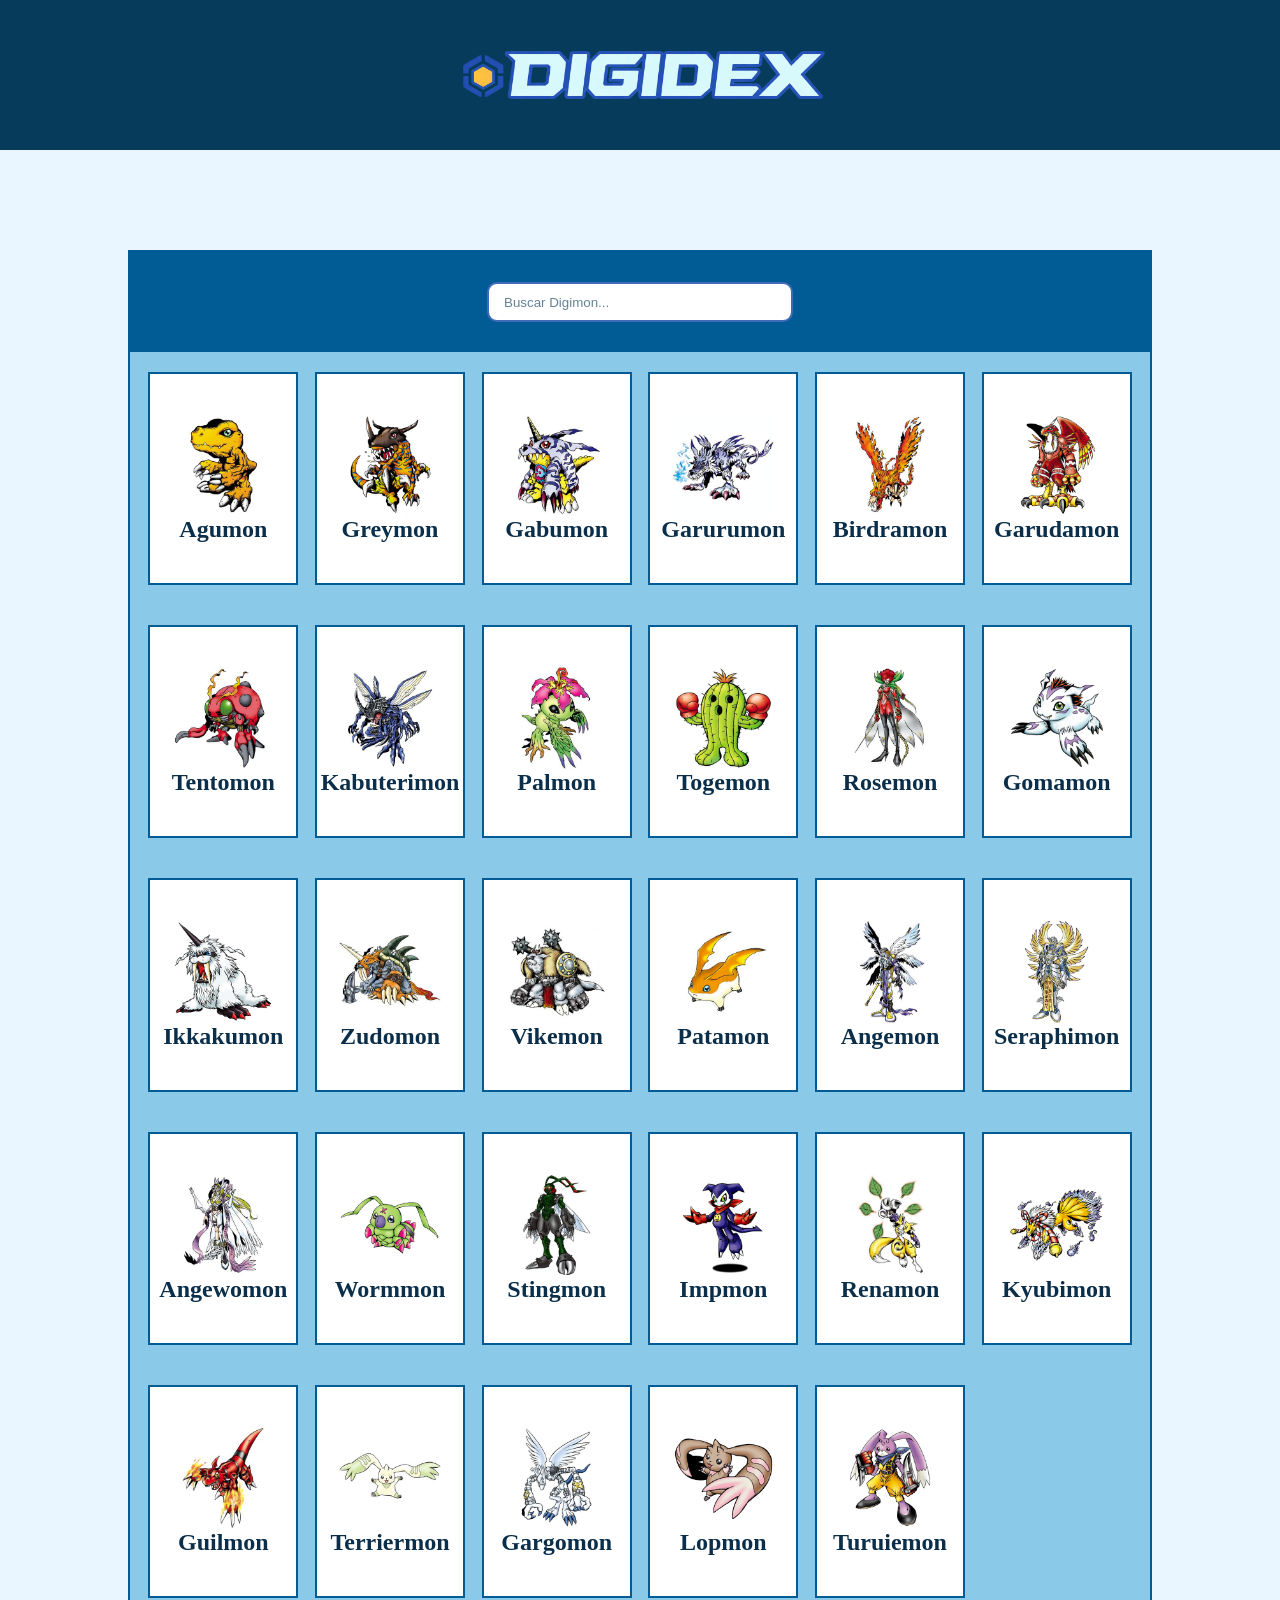
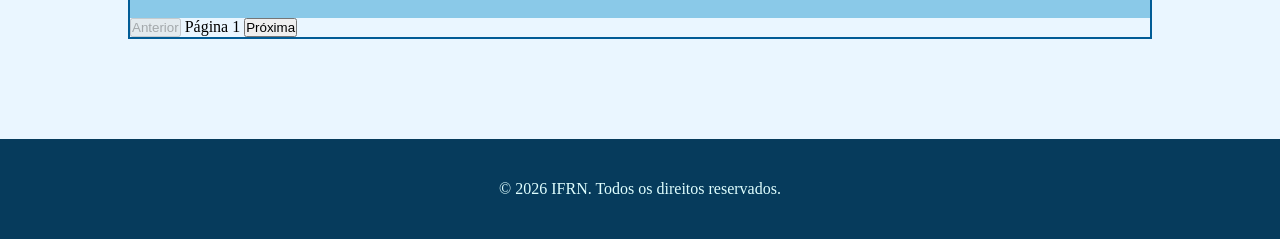
==== commit 61a3a43b: "integração parcial da API" ====
--- a/versions/v1/index.html
+++ b/versions/v1/index.html
@@ -32,6 +32,17 @@
                     </div>
 
                     <div id="lista-digimons"></div>
+                    <nav class="paginacao" aria-label="Paginação dos Digimons">
+                        <button id="pagina-anterior" type="button" disabled>
+                            Anterior
+                        </button>
+
+                        <span id="pagina-atual">Página 1</span>
+
+                        <button id="pagina-proxima" type="button">
+                            Próxima
+                        </button>
+                    </nav>
                 </div>
             </div>
         </main>
